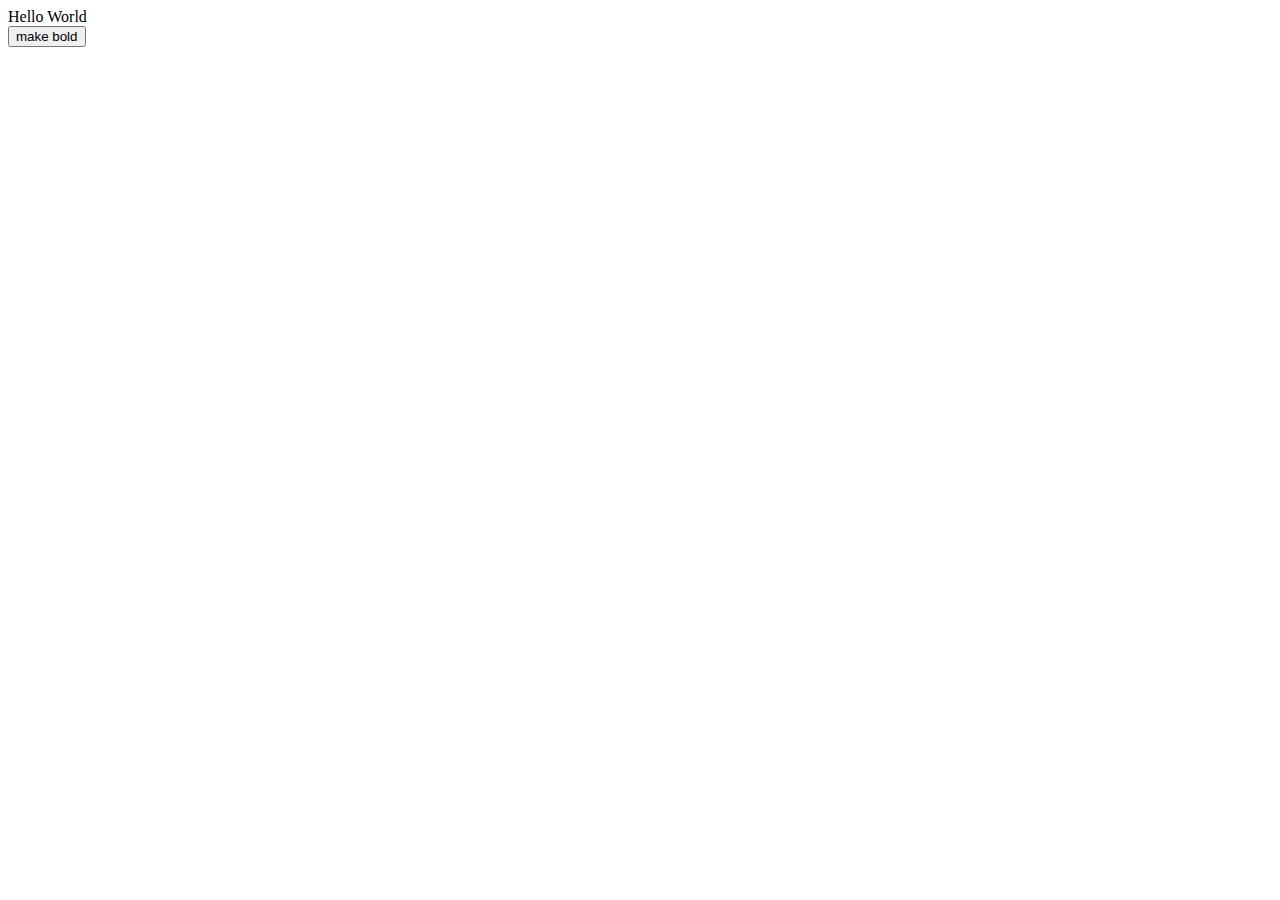
==== demo/command.html @ 39e26c25 "added execcommand demo" ====
<html>
	<head>
		<script type="text/javascript" src="../src/CommandMain.js"></script>
	</head>
	<body>
		<div id="copy" contenteditable="true">Hello World</div>
		<button type="button" id="boldButton">make bold</button>
	</body>
</html>
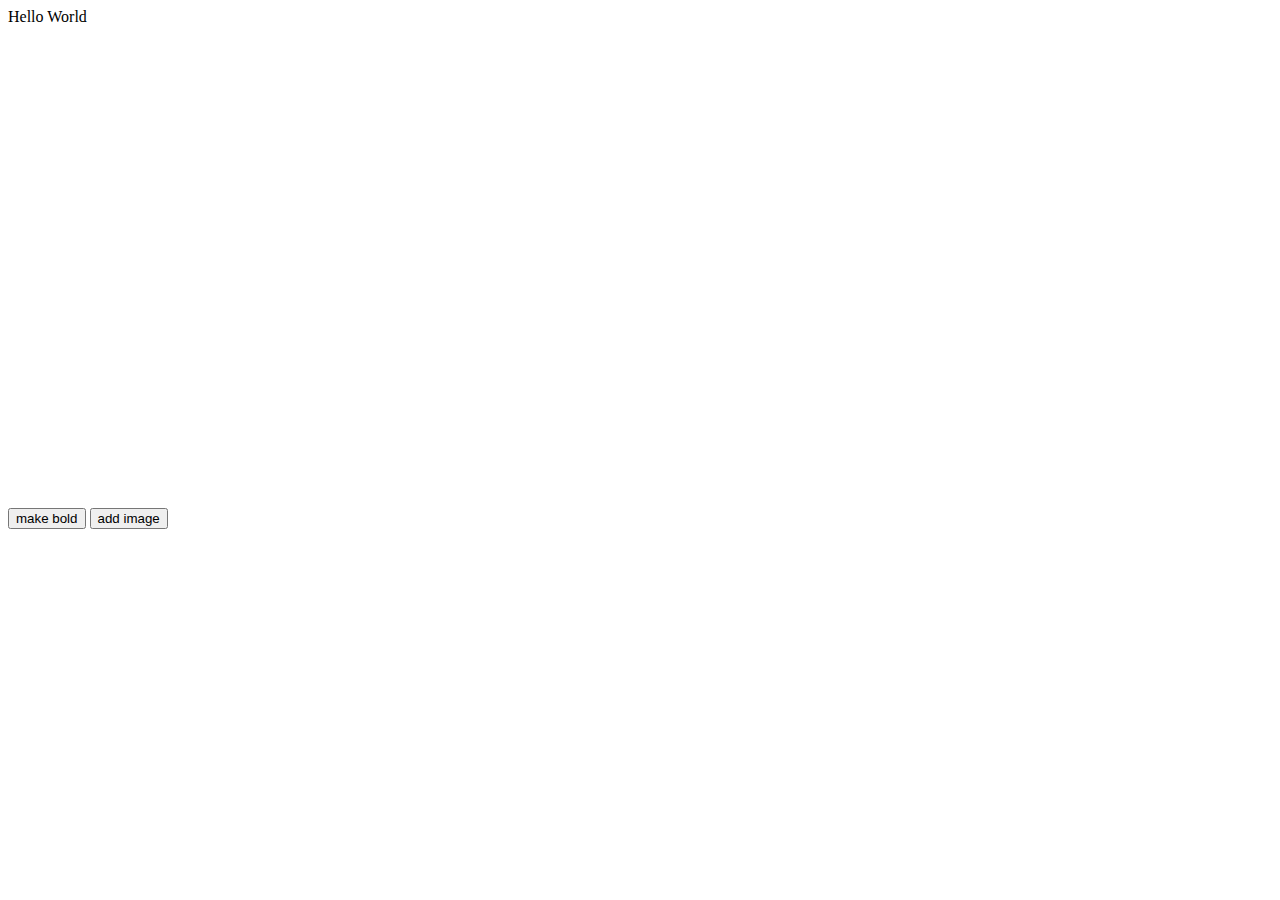
==== commit 9fcfb199: "added execcommand demo" ====
--- a/demo/command.html
+++ b/demo/command.html
@@ -1,9 +1,13 @@
 <html>
 	<head>
+		<script type="text/javascript" src="../lib/core/UtensilLight.js"></script>
+		<script type="text/javascript" src="../lib/core/UtensilMax.js"></script>
+		<script type="text/javascript" src="../lib/core/EventDispatcher.js"></script>
 		<script type="text/javascript" src="../src/CommandMain.js"></script>
 	</head>
 	<body>
-		<div id="copy" contenteditable="true">Hello World</div>
-		<button type="button" id="boldButton">make bold</button>
+		<div id="copy" contenteditable="true" style="width:500px;height:500px;">Hello World</div>
+		<button type="button" id="boldButton">make bold</button>
+		<button type="button" id="imageButton">add image</button>
 	</body>
 </html>